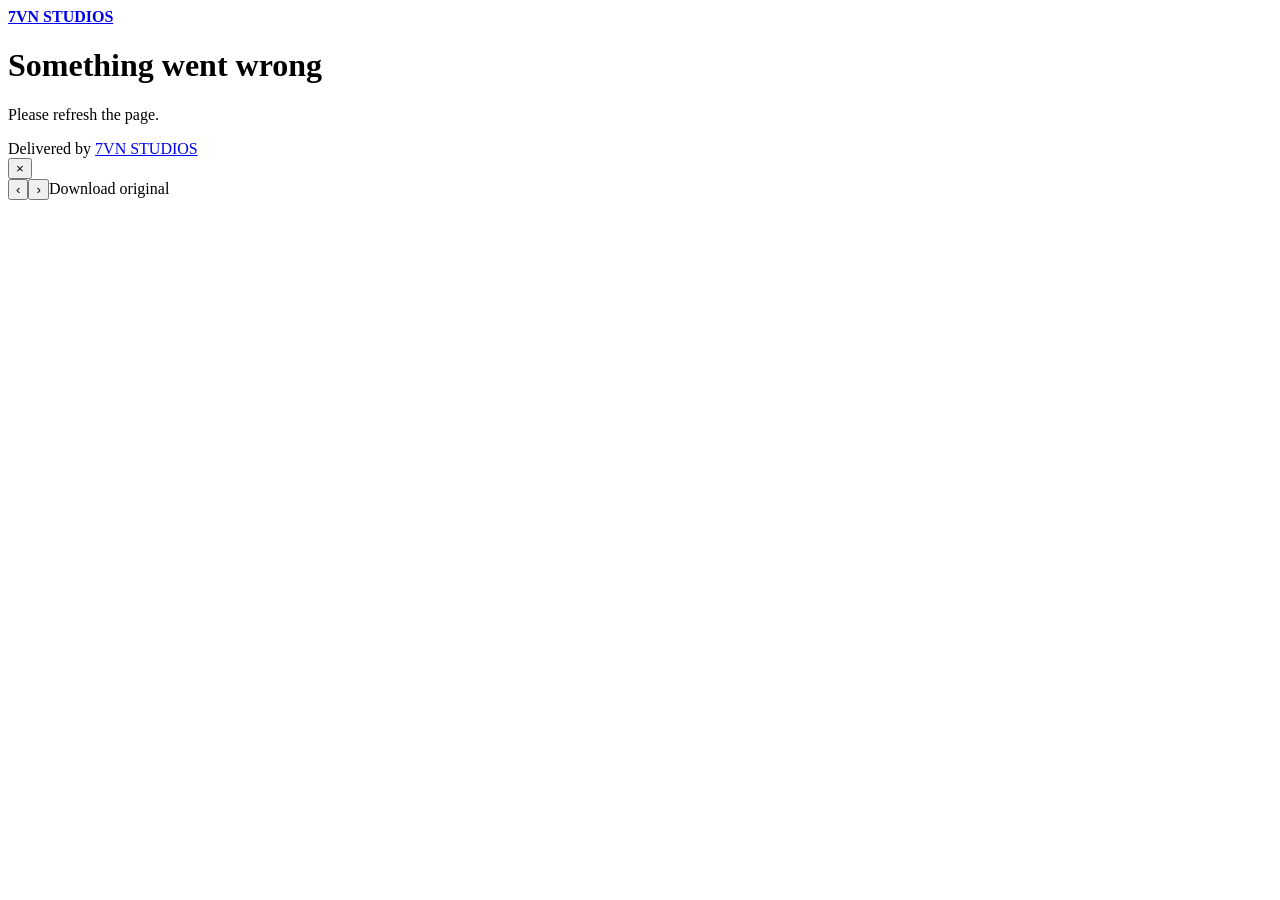
==== public/g/index.html @ f77f1898 "Update index.html" ====
<!doctype html><html lang="en"><head><meta charset="utf-8"><meta name="viewport" content="width=device-width,initial-scale=1"><meta name="robots" content="noindex"><title>Your photos | 7VN Studios</title><link rel="stylesheet" href="/style.css"></head><body>
<header><a href="https://7vnstudios.com.ng" target="_blank" rel="noopener" aria-label="7VN Studios website"><img src="/logo.png" alt="7VN Studios" onerror="this.replaceWith(Object.assign(document.createElement('b'),{textContent:'7VN STUDIOS'}))"></a></header>
<main><div class="hero"><h1 id="h">Loading your photos…</h1><p id="s"></p></div><div class="tabs" id="t"></div><div class="masonry" id="d"></div></main>
<footer>Delivered by <a href="https://7vnstudios.com.ng">7VN STUDIOS</a></footer>
<div id="lb"><div class="bar2"><span id="ct"></span><button class="x" id="x" aria-label="Close">&times;</button></div>
<button class="n" id="pv" style="left:10px" aria-label="Previous">&#8249;</button><img id="li" alt=""><button class="n" id="nx" style="right:10px" aria-label="Next">&#8250;</button><a class="d" id="dl">Download original</a></div>
<script>
const $=s=>document.querySelector(s),T=location.pathname.split('/')[2],U=p=>`/api/img/${p.id}?t=${T}`;let data,cur=[],idx=0;
fetch('/api/g/'+T).then(async r=>{const j=await r.json();if(!r.ok){$('#h').textContent='Gallery unavailable';return $('#s').textContent=j.error}
 data=j;$('#h').textContent=j.title;if(j.cover){const h=$('.hero');h.classList.add('cov');h.style.backgroundImage=`linear-gradient(#0008,#000d),url(/api/img/${j.cover}?t=${T}&thumb=1)`}document.title=j.title+' | 7VN Studios';const n=j.segments.reduce((a,s)=>a+s.photos.length,0);$('#s').textContent=`${n} photo${n==1?'':'s'}`;
 if(j.segments.length>1){j.segments.unshift({name:'All',photos:[].concat(...j.segments.map(s=>s.photos))});j.segments.forEach((s,i)=>{const b=document.createElement('button');b.textContent=`${s.name} (${s.photos.length})`;b.onclick=()=>show(i);$('#t').append(b)})}
 show(0)}).catch(()=>{$('#h').textContent='Something went wrong';$('#s').textContent='Please refresh the page.'});
function show(i){[...$('#t').children].forEach((b,j)=>b.className=i==j?'on':'');$('#d').innerHTML='';cur=data.segments[i]?.photos||[];
 cur.forEach((p,k)=>{const w=document.createElement('div'),im=new Image(),a=document.createElement('a');im.loading='lazy';im.alt=p.name;im.src=U(p)+'&thumb=1';im.onerror=()=>{im.onerror=null;im.src=U(p)};im.onclick=()=>open(k);a.textContent='Download';a.href=U(p)+'&dl=1';w.append(im,a);$('#d').append(w)});scrollTo({top:0})}
function open(k){idx=(k+cur.length)%cur.length;const p=cur[idx],im=$('#li');im.src=U(p)+'&thumb=1';const f=new Image();f.onload=()=>{if(cur[idx]===p)im.src=f.src};f.src=U(p);$('#dl').href=U(p)+'&dl=1';$('#ct').textContent=`${idx+1} / ${cur.length}`;$('#lb').style.display='flex'}
const close=()=>{$('#lb').style.display='none';const e=$('#d').children[idx];if(e)e.scrollIntoView({block:'center'})};$('#x').onclick=close;$('#pv').onclick=()=>open(idx-1);$('#nx').onclick=()=>open(idx+1);
addEventListener('keydown',e=>{if($('#lb').style.display!='flex')return;if(e.key=='Escape')close();if(e.key=='ArrowLeft')open(idx-1);if(e.key=='ArrowRight')open(idx+1)});
$('#t').addEventListener('wheel',e=>{const t=$('#t');if(t.scrollWidth>t.clientWidth&&Math.abs(e.deltaY)>Math.abs(e.deltaX)){t.scrollLeft+=e.deltaY;e.preventDefault()}},{passive:false});
let sx=0;$('#lb').addEventListener('touchstart',e=>sx=e.touches[0].clientX);$('#lb').addEventListener('touchend',e=>{const d=e.changedTouches[0].clientX-sx;if(Math.abs(d)>60)open(idx+(d<0?1:-1))});
</script></body></html>
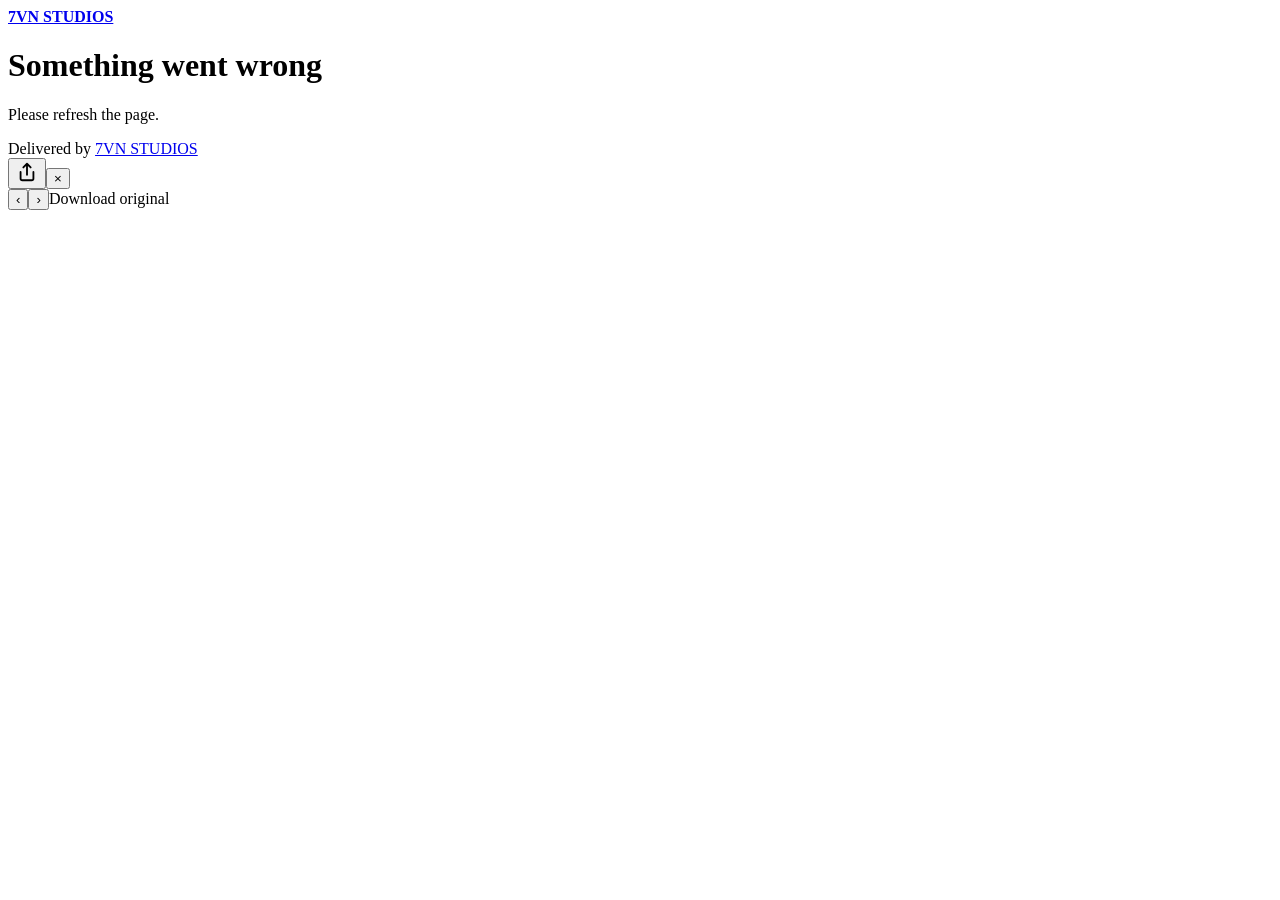
==== commit 19f69480: "Update index.html" ====
--- a/public/g/index.html
+++ b/public/g/index.html
@@ -2,17 +2,19 @@
 <header><a href="https://7vnstudios.com.ng" target="_blank" rel="noopener" aria-label="7VN Studios website"><img src="/logo.png" alt="7VN Studios" onerror="this.replaceWith(Object.assign(document.createElement('b'),{textContent:'7VN STUDIOS'}))"></a></header>
 <main><div class="hero"><h1 id="h">Loading your photos…</h1><p id="s"></p></div><div class="tabs" id="t"></div><div class="masonry" id="d"></div></main>
 <footer>Delivered by <a href="https://7vnstudios.com.ng">7VN STUDIOS</a></footer>
-<div id="lb"><div class="bar2"><span id="ct"></span><button class="x" id="x" aria-label="Close">&times;</button></div>
+<div id="lb"><div class="bar2"><span><span id="ct"></span><button class="ic" id="sh" aria-label="Share this photo"><svg viewBox="0 0 24 24" width="22" height="22" fill="none" stroke="currentColor" stroke-width="2" stroke-linecap="round" stroke-linejoin="round"><path d="M12 15V3m0 0L8 7m4-4l4 4M5 12v7a2 2 0 002 2h10a2 2 0 002-2v-7"/></svg></button></span><button class="x" id="x" aria-label="Close">&times;</button></div>
 <button class="n" id="pv" style="left:10px" aria-label="Previous">&#8249;</button><img id="li" alt=""><button class="n" id="nx" style="right:10px" aria-label="Next">&#8250;</button><a class="d" id="dl">Download original</a></div>
-<script>
+<script src="/share.js"></script><script>
+const DL='<svg viewBox="0 0 24 24" width="18" height="18" fill="none" stroke="currentColor" stroke-width="2" stroke-linecap="round" stroke-linejoin="round"><path d="M12 3v12m0 0l-4-4m4 4l4-4M5 21h14"/></svg>';
 const $=s=>document.querySelector(s),T=location.pathname.split('/')[2],U=p=>`/api/img/${p.id}?t=${T}`;let data,cur=[],idx=0;
 fetch('/api/g/'+T).then(async r=>{const j=await r.json();if(!r.ok){$('#h').textContent='Gallery unavailable';return $('#s').textContent=j.error}
  data=j;$('#h').textContent=j.title;if(j.cover){const h=$('.hero');h.classList.add('cov');h.style.backgroundImage=`linear-gradient(#0008,#000d),url(/api/img/${j.cover}?t=${T}&thumb=1)`}document.title=j.title+' | 7VN Studios';const n=j.segments.reduce((a,s)=>a+s.photos.length,0);$('#s').textContent=`${n} photo${n==1?'':'s'}`;
  if(j.segments.length>1){j.segments.unshift({name:'All',photos:[].concat(...j.segments.map(s=>s.photos))});j.segments.forEach((s,i)=>{const b=document.createElement('button');b.textContent=`${s.name} (${s.photos.length})`;b.onclick=()=>show(i);$('#t').append(b)})}
  show(0)}).catch(()=>{$('#h').textContent='Something went wrong';$('#s').textContent='Please refresh the page.'});
 function show(i){[...$('#t').children].forEach((b,j)=>b.className=i==j?'on':'');$('#d').innerHTML='';cur=data.segments[i]?.photos||[];
- cur.forEach((p,k)=>{const w=document.createElement('div'),im=new Image(),a=document.createElement('a');im.loading='lazy';im.alt=p.name;im.src=U(p)+'&thumb=1';im.onerror=()=>{im.onerror=null;im.src=U(p)};im.onclick=()=>open(k);a.textContent='Download';a.href=U(p)+'&dl=1';w.append(im,a);$('#d').append(w)});scrollTo({top:0})}
-function open(k){idx=(k+cur.length)%cur.length;const p=cur[idx],im=$('#li');im.src=U(p)+'&thumb=1';const f=new Image();f.onload=()=>{if(cur[idx]===p)im.src=f.src};f.src=U(p);$('#dl').href=U(p)+'&dl=1';$('#ct').textContent=`${idx+1} / ${cur.length}`;$('#lb').style.display='flex'}
+ cur.forEach((p,k)=>{const w=document.createElement('div'),im=new Image(),a=document.createElement('a');im.loading='lazy';im.alt=p.name;im.src=U(p)+'&thumb=1';im.onerror=()=>{im.onerror=null;im.src=U(p)};im.onclick=()=>open(k);a.innerHTML=DL;a.setAttribute('aria-label','Download');a.href=U(p)+'&dl=1';a.onclick=e=>dlClick(e,U(p),p.name);w.append(im,a);$('#d').append(w)});scrollTo({top:0})}
+function open(k){idx=(k+cur.length)%cur.length;const p=cur[idx],im=$('#li');im.src=U(p)+'&thumb=1';const f=new Image();f.onload=()=>{if(cur[idx]===p)im.src=f.src};f.src=U(p);$('#dl').href=U(p)+'&dl=1';$('#dl').onclick=e=>dlClick(e,U(p),p.name);$('#ct').textContent=`${idx+1} / ${cur.length}`;$('#lb').style.display='flex'}
+$('#sh').onclick=async()=>{const p=cur[idx];try{const r=await fetch(`/api/share?t=${T}&id=${p.id}`),j=await r.json();if(!r.ok)throw 0;if(navigator.share)await navigator.share({title:data.title,url:j.url});else{await navigator.clipboard.writeText(j.url);toast('Link copied')}}catch(e){if(e&&e.name=='AbortError')return;toast('Could not create the link')}};
 const close=()=>{$('#lb').style.display='none';const e=$('#d').children[idx];if(e)e.scrollIntoView({block:'center'})};$('#x').onclick=close;$('#pv').onclick=()=>open(idx-1);$('#nx').onclick=()=>open(idx+1);
 addEventListener('keydown',e=>{if($('#lb').style.display!='flex')return;if(e.key=='Escape')close();if(e.key=='ArrowLeft')open(idx-1);if(e.key=='ArrowRight')open(idx+1)});
 $('#t').addEventListener('wheel',e=>{const t=$('#t');if(t.scrollWidth>t.clientWidth&&Math.abs(e.deltaY)>Math.abs(e.deltaX)){t.scrollLeft+=e.deltaY;e.preventDefault()}},{passive:false});
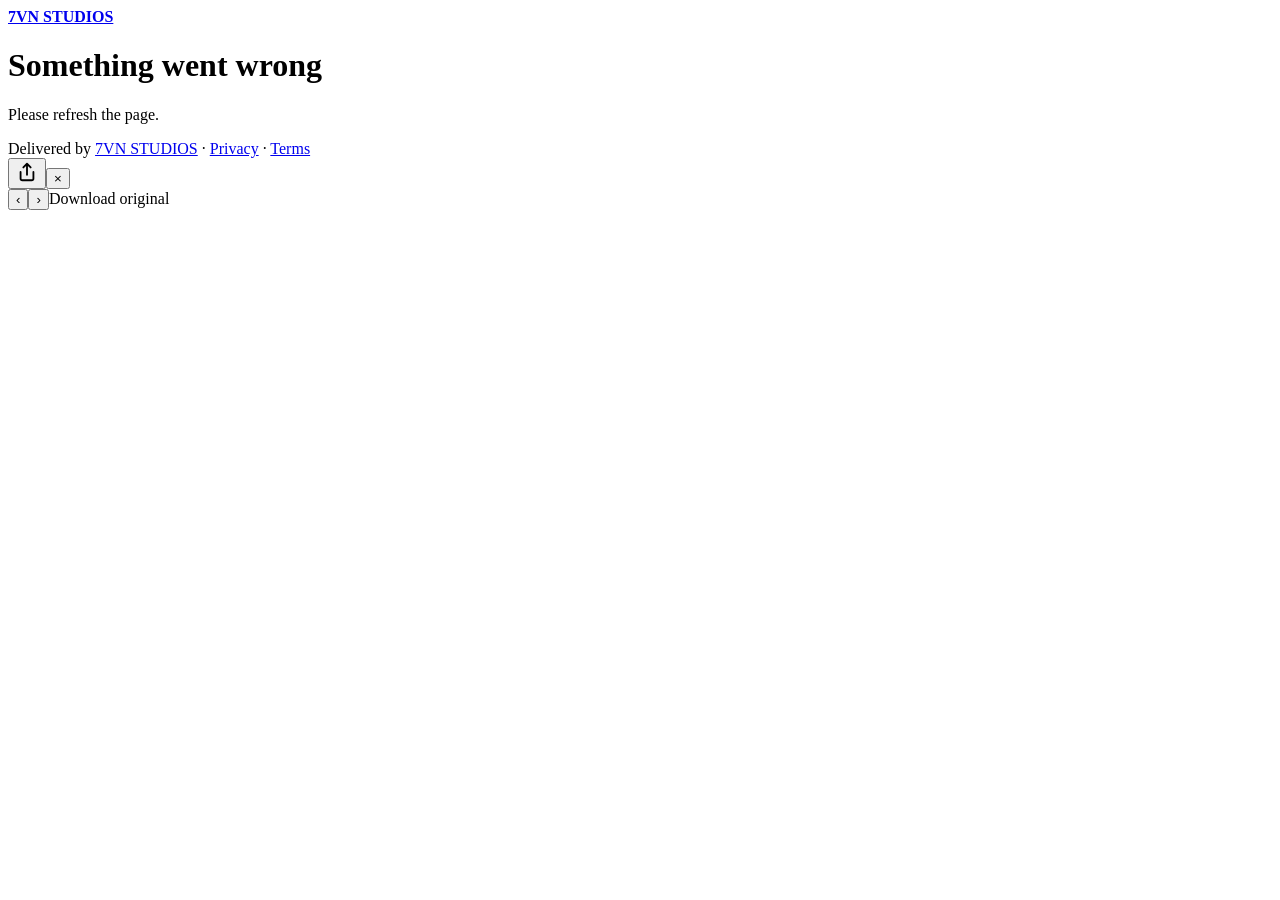
==== commit 5e4607aa: "Update index.html" ====
--- a/public/g/index.html
+++ b/public/g/index.html
@@ -1,7 +1,7 @@
-<!doctype html><html lang="en"><head><meta charset="utf-8"><meta name="viewport" content="width=device-width,initial-scale=1"><meta name="robots" content="noindex"><title>Your photos | 7VN Studios</title><link rel="stylesheet" href="/style.css"></head><body>
+<!doctype html><html lang="en"><head><meta charset="utf-8"><link rel="icon" href="/favicon.ico" sizes="any"><link rel="icon" type="image/png" href="/favicon-192.png"><link rel="apple-touch-icon" href="/apple-touch-icon.png"><meta name="viewport" content="width=device-width,initial-scale=1"><meta name="robots" content="noindex"><title>Your photos | 7VN Studios</title><link rel="stylesheet" href="/style.css"></head><body>
 <header><a href="https://7vnstudios.com.ng" target="_blank" rel="noopener" aria-label="7VN Studios website"><img src="/logo.png" alt="7VN Studios" onerror="this.replaceWith(Object.assign(document.createElement('b'),{textContent:'7VN STUDIOS'}))"></a></header>
 <main><div class="hero"><h1 id="h">Loading your photos…</h1><p id="s"></p></div><div class="tabs" id="t"></div><div class="masonry" id="d"></div></main>
-<footer>Delivered by <a href="https://7vnstudios.com.ng">7VN STUDIOS</a></footer>
+<footer>Delivered by <a href="https://7vnstudios.com.ng">7VN STUDIOS</a> &middot; <a class="s" href="/privacy">Privacy</a> &middot; <a class="s" href="/terms">Terms</a></footer>
 <div id="lb"><div class="bar2"><span><span id="ct"></span><button class="ic" id="sh" aria-label="Share this photo"><svg viewBox="0 0 24 24" width="22" height="22" fill="none" stroke="currentColor" stroke-width="2" stroke-linecap="round" stroke-linejoin="round"><path d="M12 15V3m0 0L8 7m4-4l4 4M5 12v7a2 2 0 002 2h10a2 2 0 002-2v-7"/></svg></button></span><button class="x" id="x" aria-label="Close">&times;</button></div>
 <button class="n" id="pv" style="left:10px" aria-label="Previous">&#8249;</button><img id="li" alt=""><button class="n" id="nx" style="right:10px" aria-label="Next">&#8250;</button><a class="d" id="dl">Download original</a></div>
 <script src="/share.js"></script><script>
@@ -13,9 +13,11 @@
  show(0)}).catch(()=>{$('#h').textContent='Something went wrong';$('#s').textContent='Please refresh the page.'});
 function show(i){[...$('#t').children].forEach((b,j)=>b.className=i==j?'on':'');$('#d').innerHTML='';cur=data.segments[i]?.photos||[];
  cur.forEach((p,k)=>{const w=document.createElement('div'),im=new Image(),a=document.createElement('a');im.loading='lazy';im.alt=p.name;im.src=U(p)+'&thumb=1';im.onerror=()=>{im.onerror=null;im.src=U(p)};im.onclick=()=>open(k);a.innerHTML=DL;a.setAttribute('aria-label','Download');a.href=U(p)+'&dl=1';a.onclick=e=>dlClick(e,U(p),p.name);w.append(im,a);$('#d').append(w)});scrollTo({top:0})}
-function open(k){idx=(k+cur.length)%cur.length;const p=cur[idx],im=$('#li');im.src=U(p)+'&thumb=1';const f=new Image();f.onload=()=>{if(cur[idx]===p)im.src=f.src};f.src=U(p);$('#dl').href=U(p)+'&dl=1';$('#dl').onclick=e=>dlClick(e,U(p),p.name);$('#ct').textContent=`${idx+1} / ${cur.length}`;$('#lb').style.display='flex'}
+function open(k){idx=(k+cur.length)%cur.length;const p=cur[idx],im=$('#li');im.src=U(p)+'&thumb=1';const f=new Image();f.onload=()=>{if(cur[idx]===p)im.src=f.src};f.src=U(p);$('#dl').href=U(p)+'&dl=1';$('#dl').onclick=e=>dlClick(e,U(p),p.name);$('#ct').textContent=`${idx+1} / ${cur.length}`;if($('#lb').style.display!='flex')history.pushState({lb:1},'');$('#lb').style.display='flex'}
 $('#sh').onclick=async()=>{const p=cur[idx];try{const r=await fetch(`/api/share?t=${T}&id=${p.id}`),j=await r.json();if(!r.ok)throw 0;if(navigator.share)await navigator.share({title:data.title,url:j.url});else{await navigator.clipboard.writeText(j.url);toast('Link copied')}}catch(e){if(e&&e.name=='AbortError')return;toast('Could not create the link')}};
-const close=()=>{$('#lb').style.display='none';const e=$('#d').children[idx];if(e)e.scrollIntoView({block:'center'})};$('#x').onclick=close;$('#pv').onclick=()=>open(idx-1);$('#nx').onclick=()=>open(idx+1);
+const hide=()=>{$('#lb').style.display='none';const e=$('#d').children[idx];if(e)e.scrollIntoView({block:'center'})};
+const close=()=>{if(history.state&&history.state.lb)history.back();else hide()};
+addEventListener('popstate',()=>{if($('#lb').style.display=='flex')hide()});$('#x').onclick=close;$('#pv').onclick=()=>open(idx-1);$('#nx').onclick=()=>open(idx+1);
 addEventListener('keydown',e=>{if($('#lb').style.display!='flex')return;if(e.key=='Escape')close();if(e.key=='ArrowLeft')open(idx-1);if(e.key=='ArrowRight')open(idx+1)});
 $('#t').addEventListener('wheel',e=>{const t=$('#t');if(t.scrollWidth>t.clientWidth&&Math.abs(e.deltaY)>Math.abs(e.deltaX)){t.scrollLeft+=e.deltaY;e.preventDefault()}},{passive:false});
 let sx=0;$('#lb').addEventListener('touchstart',e=>sx=e.touches[0].clientX);$('#lb').addEventListener('touchend',e=>{const d=e.changedTouches[0].clientX-sx;if(Math.abs(d)>60)open(idx+(d<0?1:-1))});
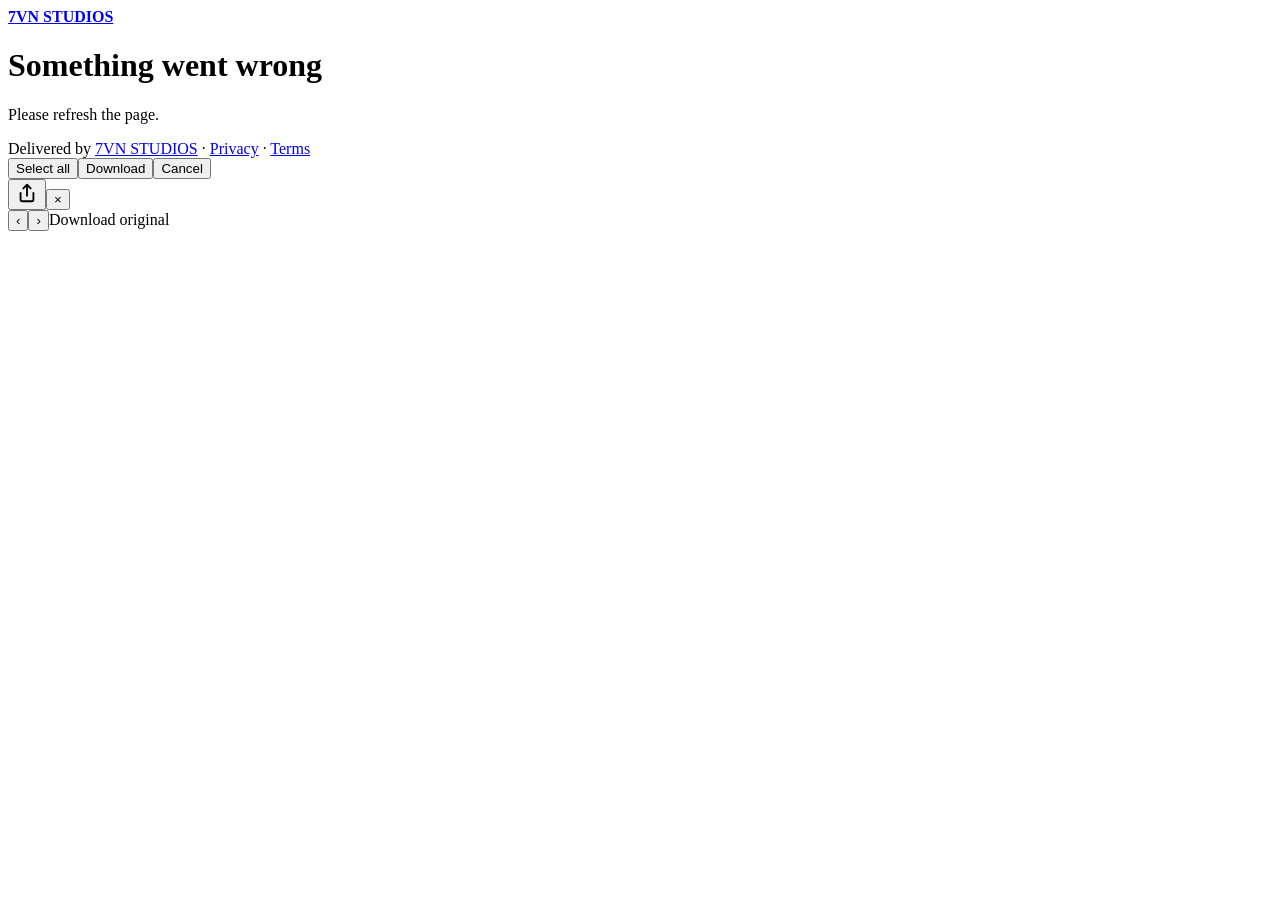
==== commit 10c720f8: "Update index.html" ====
--- a/public/g/index.html
+++ b/public/g/index.html
@@ -1,18 +1,20 @@
-<!doctype html><html lang="en"><head><meta charset="utf-8"><link rel="icon" href="/favicon.ico" sizes="any"><link rel="icon" type="image/png" href="/favicon-192.png"><link rel="apple-touch-icon" href="/apple-touch-icon.png"><meta name="viewport" content="width=device-width,initial-scale=1"><meta name="robots" content="noindex"><title>Your photos | 7VN Studios</title><link rel="stylesheet" href="/style.css"></head><body>
+<!doctype html><html lang="en"><head><meta charset="utf-8"><link rel="icon" href="/favicon.ico?v=2" sizes="48x48"><link rel="icon" type="image/png" sizes="32x32" href="/favicon-32x32.png?v=2"><link rel="icon" type="image/png" sizes="16x16" href="/favicon-16x16.png?v=2"><link rel="icon" type="image/png" sizes="192x192" href="/favicon-192.png?v=2"><link rel="apple-touch-icon" sizes="180x180" href="/apple-touch-icon.png?v=2"><link rel="manifest" href="/site.webmanifest"><meta name="theme-color" content="#5a0f1c"><meta name="viewport" content="width=device-width,initial-scale=1"><meta name="robots" content="noindex"><title>Your photos | 7VN Studios</title><link rel="stylesheet" href="/style.css"></head><body>
 <header><a href="https://7vnstudios.com.ng" target="_blank" rel="noopener" aria-label="7VN Studios website"><img src="/logo.png" alt="7VN Studios" onerror="this.replaceWith(Object.assign(document.createElement('b'),{textContent:'7VN STUDIOS'}))"></a></header>
-<main><div class="hero"><h1 id="h">Loading your photos…</h1><p id="s"></p></div><div class="tabs" id="t"></div><div class="masonry" id="d"></div></main>
+<main><div class="hero"><h1 id="h">Loading your photos…</h1><p id="s"></p></div><div class="tabs" id="t"></div><div class="tools" id="tb"></div><div class="masonry" id="d"></div></main>
 <footer>Delivered by <a href="https://7vnstudios.com.ng">7VN STUDIOS</a> &middot; <a class="s" href="/privacy">Privacy</a> &middot; <a class="s" href="/terms">Terms</a></footer>
+<div id="sb"><span id="sc"></span><button id="sa" class="ghost">Select all</button><button id="sd">Download</button><button id="sx" class="ghost">Cancel</button></div><div id="pg"></div><div id="pm"></div>
 <div id="lb"><div class="bar2"><span><span id="ct"></span><button class="ic" id="sh" aria-label="Share this photo"><svg viewBox="0 0 24 24" width="22" height="22" fill="none" stroke="currentColor" stroke-width="2" stroke-linecap="round" stroke-linejoin="round"><path d="M12 15V3m0 0L8 7m4-4l4 4M5 12v7a2 2 0 002 2h10a2 2 0 002-2v-7"/></svg></button></span><button class="x" id="x" aria-label="Close">&times;</button></div>
 <button class="n" id="pv" style="left:10px" aria-label="Previous">&#8249;</button><img id="li" alt=""><button class="n" id="nx" style="right:10px" aria-label="Next">&#8250;</button><a class="d" id="dl">Download original</a></div>
 <script src="/share.js"></script><script>
 const DL='<svg viewBox="0 0 24 24" width="18" height="18" fill="none" stroke="currentColor" stroke-width="2" stroke-linecap="round" stroke-linejoin="round"><path d="M12 3v12m0 0l-4-4m4 4l4-4M5 21h14"/></svg>';
 const $=s=>document.querySelector(s),T=location.pathname.split('/')[2],U=p=>`/api/img/${p.id}?t=${T}`;let data,cur=[],idx=0;
 fetch('/api/g/'+T).then(async r=>{const j=await r.json();if(!r.ok){$('#h').textContent='Gallery unavailable';return $('#s').textContent=j.error}
- data=j;$('#h').textContent=j.title;if(j.cover){const h=$('.hero');h.classList.add('cov');h.style.backgroundImage=`linear-gradient(#0008,#000d),url(/api/img/${j.cover}?t=${T}&thumb=1)`}document.title=j.title+' | 7VN Studios';const n=j.segments.reduce((a,s)=>a+s.photos.length,0);$('#s').textContent=`${n} photo${n==1?'':'s'}`;
+ data=j;$('#h').textContent=j.title;if(j.cover){const h=$('.hero');h.classList.add('cov');h.style.backgroundImage=`linear-gradient(#0008,#000d),url(/api/img/${j.cover}?t=${T}&thumb=1)`}document.title=j.title+' | 7VN STUDIOS';const n=j.segments.reduce((a,s)=>a+s.photos.length,0);$('#s').textContent=`${n} photo${n==1?'':'s'}`;
+ ALL=[].concat(...j.segments.map(s=>s.photos.map(p=>({...p,seg:s.name}))));SEGN=j.segments.length;TITLE=j.title;
  if(j.segments.length>1){j.segments.unshift({name:'All',photos:[].concat(...j.segments.map(s=>s.photos))});j.segments.forEach((s,i)=>{const b=document.createElement('button');b.textContent=`${s.name} (${s.photos.length})`;b.onclick=()=>show(i);$('#t').append(b)})}
  show(0)}).catch(()=>{$('#h').textContent='Something went wrong';$('#s').textContent='Please refresh the page.'});
-function show(i){[...$('#t').children].forEach((b,j)=>b.className=i==j?'on':'');$('#d').innerHTML='';cur=data.segments[i]?.photos||[];
- cur.forEach((p,k)=>{const w=document.createElement('div'),im=new Image(),a=document.createElement('a');im.loading='lazy';im.alt=p.name;im.src=U(p)+'&thumb=1';im.onerror=()=>{im.onerror=null;im.src=U(p)};im.onclick=()=>open(k);a.innerHTML=DL;a.setAttribute('aria-label','Download');a.href=U(p)+'&dl=1';a.onclick=e=>dlClick(e,U(p),p.name);w.append(im,a);$('#d').append(w)});scrollTo({top:0})}
+function show(i){curTab=i;tools();[...$('#t').children].forEach((b,j)=>b.className=i==j?'on':'');$('#d').innerHTML='';cur=data.segments[i]?.photos||[];
+ cur.forEach((p,k)=>{const w=document.createElement('div'),im=new Image(),a=document.createElement('a'),ck=document.createElement('span');ck.className='ck';ck.textContent='✓';im.loading='lazy';im.alt=p.name;im.src=U(p)+'&thumb=1';im.onerror=()=>{im.onerror=null;im.src=U(p)};im.onclick=()=>selecting?tog(p,w):open(k);a.innerHTML=DL;a.setAttribute('aria-label','Download');a.href=U(p)+'&dl=1';a.onclick=e=>dlClick(e,U(p),p.name);w.append(im,a,ck);if(sel.has(p.id))w.classList.add('sel');$('#d').append(w)});scrollTo({top:0})}
 function open(k){idx=(k+cur.length)%cur.length;const p=cur[idx],im=$('#li');im.src=U(p)+'&thumb=1';const f=new Image();f.onload=()=>{if(cur[idx]===p)im.src=f.src};f.src=U(p);$('#dl').href=U(p)+'&dl=1';$('#dl').onclick=e=>dlClick(e,U(p),p.name);$('#ct').textContent=`${idx+1} / ${cur.length}`;if($('#lb').style.display!='flex')history.pushState({lb:1},'');$('#lb').style.display='flex'}
 $('#sh').onclick=async()=>{const p=cur[idx];try{const r=await fetch(`/api/share?t=${T}&id=${p.id}`),j=await r.json();if(!r.ok)throw 0;if(navigator.share)await navigator.share({title:data.title,url:j.url});else{await navigator.clipboard.writeText(j.url);toast('Link copied')}}catch(e){if(e&&e.name=='AbortError')return;toast('Could not create the link')}};
 const hide=()=>{$('#lb').style.display='none';const e=$('#d').children[idx];if(e)e.scrollIntoView({block:'center'})};
@@ -21,4 +23,36 @@
 addEventListener('keydown',e=>{if($('#lb').style.display!='flex')return;if(e.key=='Escape')close();if(e.key=='ArrowLeft')open(idx-1);if(e.key=='ArrowRight')open(idx+1)});
 $('#t').addEventListener('wheel',e=>{const t=$('#t');if(t.scrollWidth>t.clientWidth&&Math.abs(e.deltaY)>Math.abs(e.deltaX)){t.scrollLeft+=e.deltaY;e.preventDefault()}},{passive:false});
 let sx=0;$('#lb').addEventListener('touchstart',e=>sx=e.touches[0].clientX);$('#lb').addEventListener('touchend',e=>{const d=e.changedTouches[0].clientX-sx;if(Math.abs(d)>60)open(idx+(d<0?1:-1))});
+
+let ALL=[],SEGN=1,TITLE='photos',curTab=0,selecting=false;const sel=new Set();
+const nm=s=>String(s).replace(/[\\/:*?"<>|]/g,'_'),fmt=b=>b>=1e9?(b/1e9).toFixed(1)+' GB':Math.max(1,Math.round(b/1e6))+' MB';
+const pg=m=>{const e=$('#pg');e.textContent=m;e.style.display=m?'block':'none'};
+const mkb=(t,f,c)=>{const b=document.createElement('button');b.textContent=t;b.onclick=f;if(c)b.className=c;return b};
+function tools(){const tot=ALL.reduce((a,p)=>a+(p.size||0),0),t=data.segments[curTab],b=[mkb(selecting?'Cancel selection':'Select photos',()=>setSel(!selecting),'ghost'),mkb(`Download all (${ALL.length} · ${fmt(tot)})`,()=>dlList(ALL,nm(TITLE),true))];
+ if(SEGN>1&&curTab>0)b.push(mkb(`Download ${t.name}`,()=>dlList(ALL.filter(p=>p.seg==t.name),`${nm(TITLE)} - ${nm(t.name)}`,false),'ghost'));$('#tb').replaceChildren(...b)}
+const upd=()=>$('#sc').textContent=`${sel.size} selected`;
+function setSel(v){selecting=v;sel.clear();document.body.classList.toggle('selecting',v);$('#sb').style.display=v?'flex':'none';document.querySelectorAll('#d .sel').forEach(e=>e.classList.remove('sel'));upd();tools()}
+function tog(p,w){sel.has(p.id)?sel.delete(p.id):sel.add(p.id);w.classList.toggle('sel',sel.has(p.id));upd()}
+$('#sa').onclick=()=>{cur.forEach(p=>sel.add(p.id));document.querySelectorAll('#d>div').forEach(e=>e.classList.add('sel'));upd()};$('#sx').onclick=()=>setSel(false);
+$('#sd').onclick=async()=>{const l=ALL.filter(p=>sel.has(p.id));if(!l.length)return toast('Tap photos to select them first');
+ if(l.length==1){const p=l[0];if(IOS&&navigator.canShare)saveToPhotos(U(p),p.name);else location.href=U(p)+'&dl=1'}
+ else if(IOS&&navigator.canShare&&l.length<=30)await saveManyToPhotos(l.map(p=>({url:U(p),name:p.name})));
+ else await dlList(l,nm(TITLE)+' - selected',false);setSel(false)};
+const plan=l=>{const o=[];let c=[],z=0;for(const p of l){if(c.length&&(z+(p.size||0)>350e6||c.length>=150)){o.push(c);c=[];z=0}c.push(p);z+=p.size||0}if(c.length)o.push(c);return o};
+async function dlList(l,name,fold){const parts=plan(l);if(parts.length<2)return runPart(parts[0],name+'.zip',fold);
+ const m=$('#pm'),p=document.createElement('p');p.textContent=`This is a large download, so it is split into ${parts.length} zip files. Tap each one to download it.`;
+ m.replaceChildren(p,...parts.map((c,i)=>mkb(`Part ${i+1} of ${parts.length} · ${c.length} photos · ${fmt(c.reduce((a,x)=>a+(x.size||0),0))}`,()=>runPart(c,`${name} (part ${i+1} of ${parts.length}).zip`,fold))),mkb('Close',()=>m.style.display='none','ghost'));m.style.display='flex'}
+async function runPart(l,fname,fold){try{pg(`Preparing 0 of ${l.length}…`);const used=new Set(),items=l.map(p=>{const n=(fold&&SEGN>1?nm(p.seg)+'/':'')+nm(p.name);let k=n,c=1;while(used.has(k.toLowerCase()))k=n.replace(/(\.[^.\/]*)?$/,` (${++c})$1`);used.add(k.toLowerCase());return{name:k,url:U(p)}});
+ const blob=await zip(items,n=>pg(`Preparing ${n} of ${items.length}…`)),a=document.createElement('a');a.href=URL.createObjectURL(blob);a.download=fname;document.body.append(a);a.click();a.remove();setTimeout(()=>URL.revokeObjectURL(a.href),60000);pg('');toast('Your download has started')}catch(e){pg('');toast('Download failed. Please try again.')}}
+const CT=(()=>{const t=new Uint32Array(256);for(let n=0;n<256;n++){let c=n;for(let k=0;k<8;k++)c=c&1?0xEDB88320^(c>>>1):c>>>1;t[n]=c>>>0}return t})();
+const crc=u=>{let c=-1;for(let i=0;i<u.length;i++)c=CT[(c^u[i])&255]^(c>>>8);return(c^-1)>>>0};
+async function zip(items,prog){const res=new Array(items.length);let i=0,done=0;
+ await Promise.all(Array.from({length:4},async()=>{while(i<items.length){const k=i++,r=await fetch(items[k].url);if(!r.ok)throw 0;res[k]=new Uint8Array(await r.arrayBuffer());prog(++done)}}));
+ const enc=new TextEncoder(),ch=[],cd=[],d=new Date(),tm=(d.getHours()<<11)|(d.getMinutes()<<5)|(d.getSeconds()>>1),dy=((d.getFullYear()-1980)<<9)|((d.getMonth()+1)<<5)|d.getDate();let off=0;
+ for(let k=0;k<items.length;k++){const buf=res[k],c=crc(buf),n=enc.encode(items[k].name),L=new DataView(new ArrayBuffer(30)),C=new DataView(new ArrayBuffer(46));
+  L.setUint32(0,0x04034b50,true);L.setUint16(4,20,true);L.setUint16(6,0x0800,true);L.setUint16(10,tm,true);L.setUint16(12,dy,true);L.setUint32(14,c,true);L.setUint32(18,buf.length,true);L.setUint32(22,buf.length,true);L.setUint16(26,n.length,true);
+  C.setUint32(0,0x02014b50,true);C.setUint16(4,20,true);C.setUint16(6,20,true);C.setUint16(8,0x0800,true);C.setUint16(12,tm,true);C.setUint16(14,dy,true);C.setUint32(16,c,true);C.setUint32(20,buf.length,true);C.setUint32(24,buf.length,true);C.setUint16(28,n.length,true);C.setUint32(42,off,true);
+  ch.push(L.buffer,n,buf);cd.push(C.buffer,n);off+=30+n.length+buf.length;res[k]=null;await new Promise(r=>setTimeout(r))}
+ const sz=cd.reduce((a,x)=>a+x.byteLength,0),E=new DataView(new ArrayBuffer(22));E.setUint32(0,0x06054b50,true);E.setUint16(8,items.length,true);E.setUint16(10,items.length,true);E.setUint32(12,sz,true);E.setUint32(16,off,true);
+ return new Blob([...ch,...cd,E.buffer],{type:'application/zip'})}
 </script></body></html>
